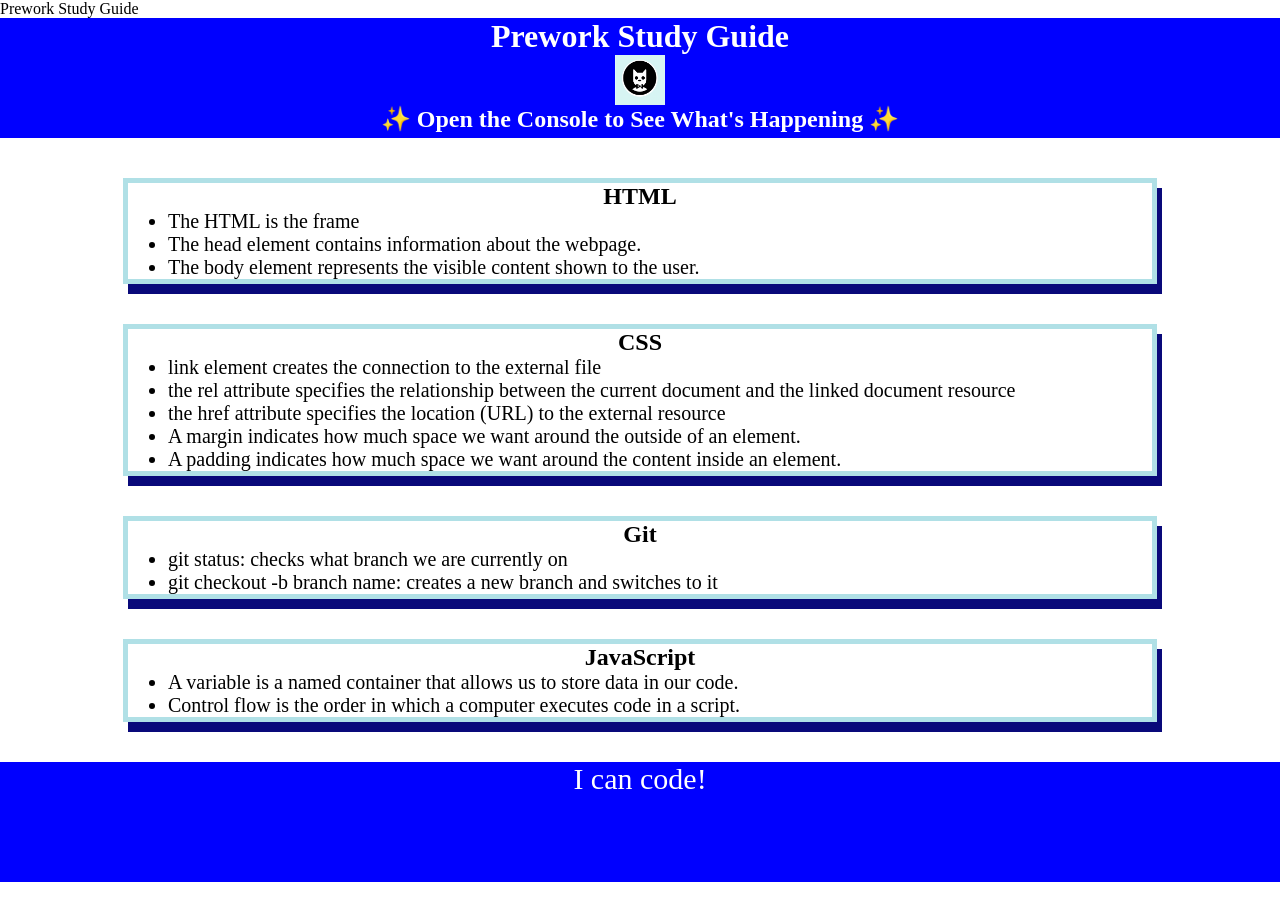
==== assets/index.html @ f6805a5a "JavaScript added to project" ====
<!DOCTYPE html>
<html lang="en">
  <head>
    <meta charset="UTF-8" />
    <meta http-equiv="X-UA-Compatible" content="IE=edge" />
    <meta name="viewport" content="width=device-width, initial-scale=1.0" />
    <link rel="stylesheet" href="style.css" 
    <title>Prework Study Guide</title>
  </head>
  <body>
    <header id="top">
      <h1>Prework Study Guide</h1>
      <img src="./bowtie-cat.png" alt="Profile image of cat wearing a bow tie." />
      <h2>✨ Open the Console to See What's Happening ✨</h2>
    </header>
    <main>
      <section class="card" id="html-section">
        <h2>HTML</h2>
        <ul>
          <li>The HTML is the frame</li>
          <li>The head element contains information about the webpage.</li>
          <li>The body element represents the visible content shown to the user.</li>
        </ul>
      </section> 
      <section class="card" id="css-section">
        <h2>CSS</h2>
        <ul>
          <li>link element creates the connection to the external file</li>
          <li>the rel attribute specifies the relationship between the current document and the linked document resource</li>
          <li>the href attribute specifies the location (URL) to the external resource</li>
          <li>A margin indicates how much space we want around the outside of an element.</li>
          <li>A padding indicates how much space we want around the content inside an element.</li>
        </ul> 
      </section>
      <section class="card" id="git-section">
        <h2>Git</h2>
        <ul>
          <li>git status: checks what branch we are currently on</li>
          <li>git checkout -b branch name: creates a new branch and switches to it</li>
        </ul>
      </section>
      <section class="card" id="javascript-section">
        <h2>JavaScript</h2>
        <ul>
          <li>A variable is a named container that allows us to store data in our code.</li>
          <li>Control flow is the order in which a computer executes code in a script.</li>
        </ul> 
      </section>

    </main>

    <footer>
      <p>I can code!</p>
    </footer>
    <script src="./script.js"></script>
  </body>
</html>
---- assets/style.css ----
* {
    margin: 0;
    padding: 0;
}
header,
footer {
    width: 100%;
    height: 120px;
    background-color: blue;
    color: white;
}
h1,
h2 {
    text-align: center;
}
img {
    display: block;
    height: 50px;
    width: 50px;
    margin-left: auto;
    margin-right: auto;
}
ul {
    padding-left: 40px;
    font-size: 20px;
}
p {
    text-align: center;
    font-size: 30px;
  }
  .card {
    width: 80%;
    margin: 40px auto;
    border: 5px solid powderblue;
    box-shadow: 5px 10px #09097a;
  }
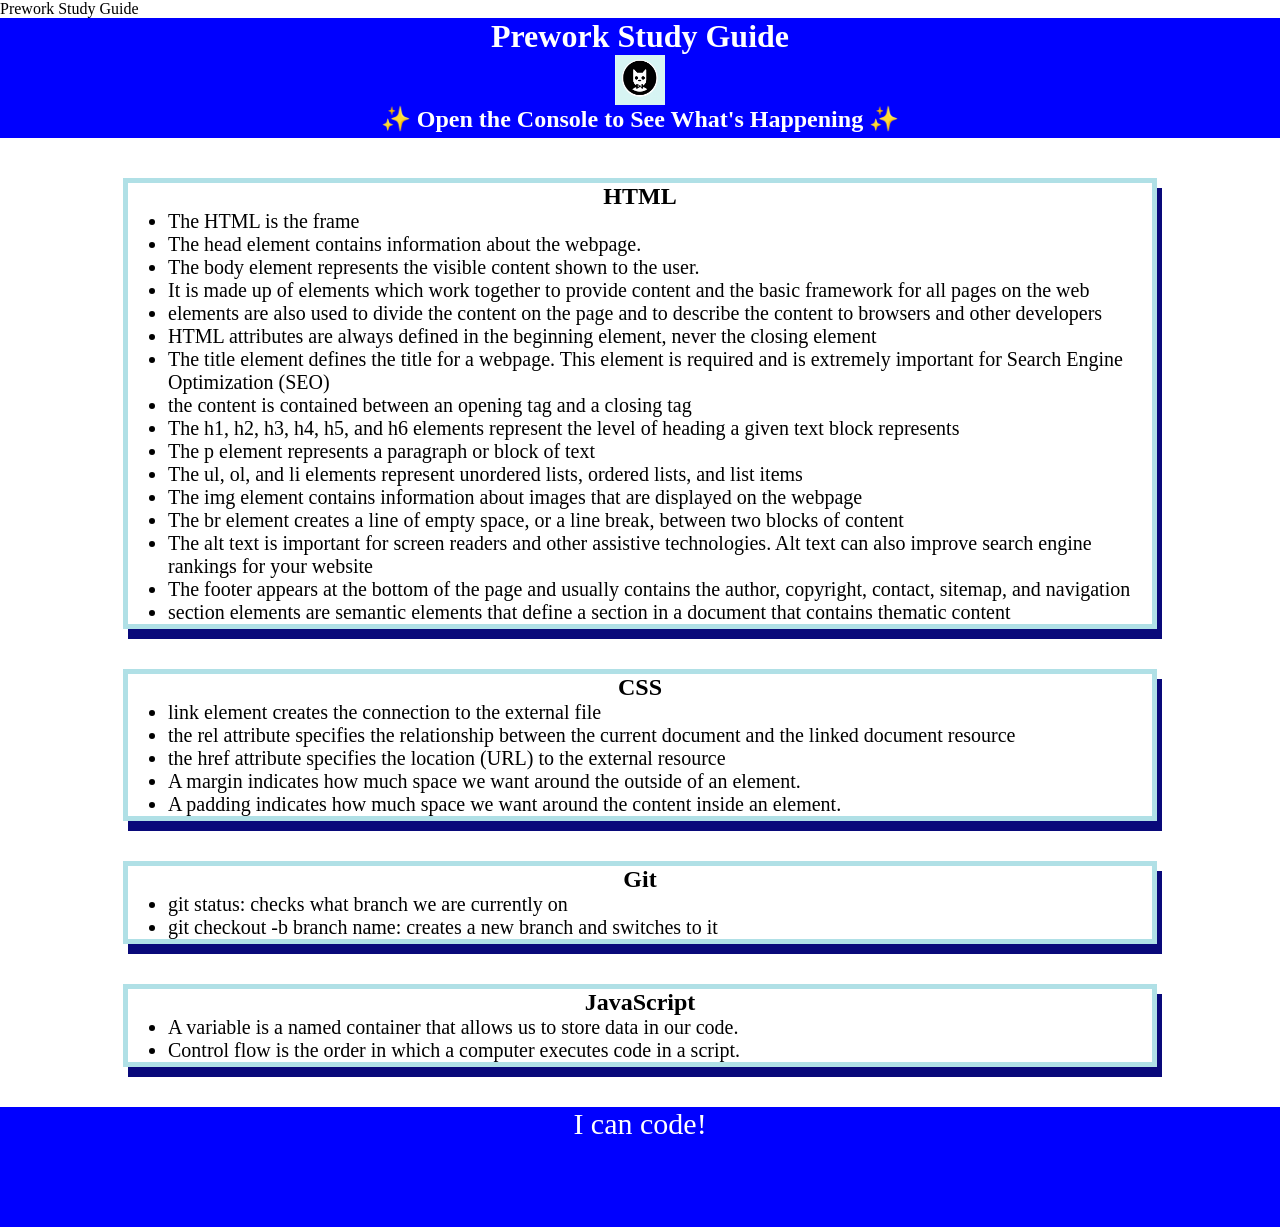
==== commit b121d68d: "added code to HTML file" ====
--- a/assets/index.html
+++ b/assets/index.html
@@ -20,7 +20,21 @@
           <li>The HTML is the frame</li>
           <li>The head element contains information about the webpage.</li>
           <li>The body element represents the visible content shown to the user.</li>
-        </ul>
+          <li>It is made up of elements which work together to provide content and the basic framework for all pages on the web</li>
+          <li>elements are also used to divide the content on the page and to describe the content to browsers and other developers</li>
+          <li>HTML attributes are always defined in the beginning element, never the closing element</li>
+          <li>The title element defines the title for a webpage. This element is required and is extremely important for Search Engine Optimization (SEO)</li>
+          <li>the content is contained between an opening tag and a closing tag</li>
+          <li>The h1, h2, h3, h4, h5, and h6 elements represent the level of heading a given text block represents</li>
+          <li>The p element represents a paragraph or block of text</li>
+          <li>The ul, ol, and li elements represent unordered lists, ordered lists, and list items</li>
+          <li>The img element contains information about images that are displayed on the webpage</li>
+          <li>The br element creates a line of empty space, or a line break, between two blocks of content</li>
+          <li>The alt text is important for screen readers and other assistive technologies. Alt text can also improve search engine rankings for your website</li>
+          <li>The footer appears at the bottom of the page and usually contains the author, copyright, contact, sitemap, and navigation</li>
+          <li>section elements are semantic elements that define a section in a document that contains thematic content</li>
+          
+      </ul>
       </section> 
       <section class="card" id="css-section">
         <h2>CSS</h2>
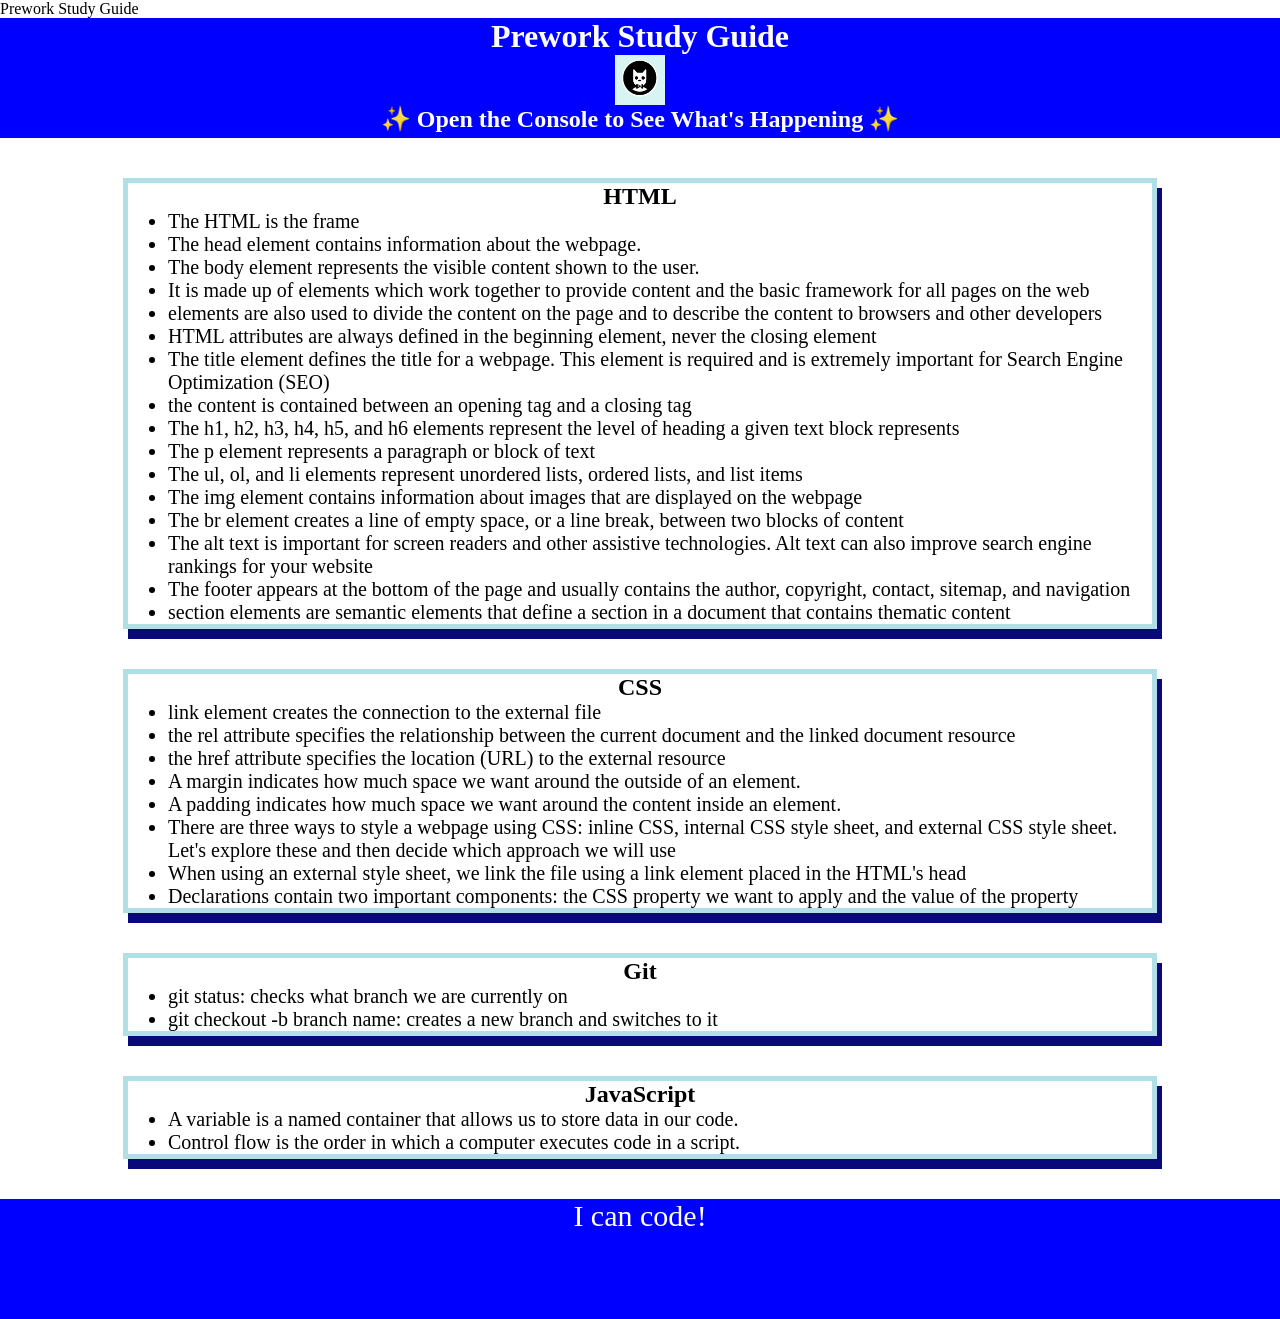
==== commit bb905721: "added notes to project in CSS section" ====
--- a/assets/index.html
+++ b/assets/index.html
@@ -33,7 +33,7 @@
           <li>The alt text is important for screen readers and other assistive technologies. Alt text can also improve search engine rankings for your website</li>
           <li>The footer appears at the bottom of the page and usually contains the author, copyright, contact, sitemap, and navigation</li>
           <li>section elements are semantic elements that define a section in a document that contains thematic content</li>
-          
+
       </ul>
       </section> 
       <section class="card" id="css-section">
@@ -44,6 +44,10 @@
           <li>the href attribute specifies the location (URL) to the external resource</li>
           <li>A margin indicates how much space we want around the outside of an element.</li>
           <li>A padding indicates how much space we want around the content inside an element.</li>
+          <li>There are three ways to style a webpage using CSS: inline CSS, internal CSS style sheet, and external CSS style sheet. Let's explore these and then decide which approach we will use</li>
+          <li>When using an external style sheet, we link the file using a link element placed in the HTML's head </li>
+          <li>Declarations contain two important components: the CSS property we want to apply and the value of the property</li>
+          
         </ul> 
       </section>
       <section class="card" id="git-section">
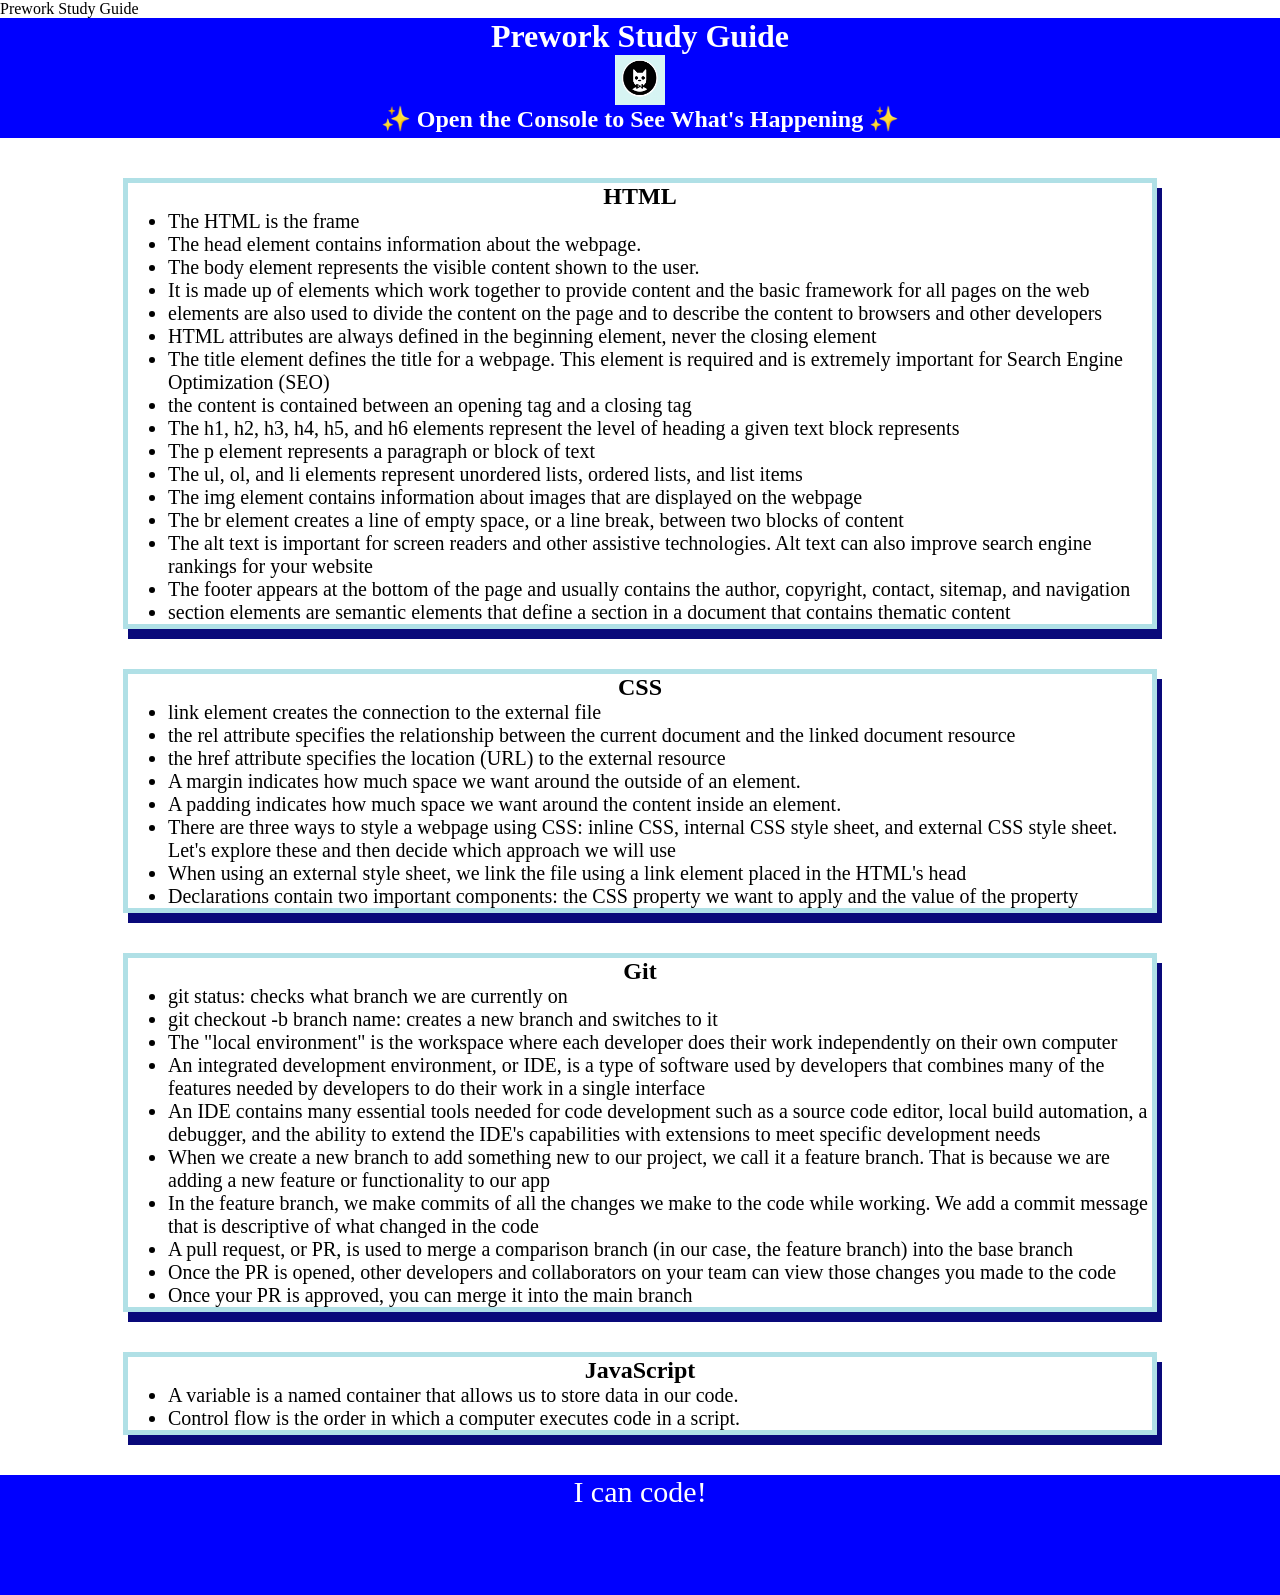
==== commit c1d11018: "add more notes to Git section" ====
--- a/assets/index.html
+++ b/assets/index.html
@@ -47,7 +47,7 @@
           <li>There are three ways to style a webpage using CSS: inline CSS, internal CSS style sheet, and external CSS style sheet. Let's explore these and then decide which approach we will use</li>
           <li>When using an external style sheet, we link the file using a link element placed in the HTML's head </li>
           <li>Declarations contain two important components: the CSS property we want to apply and the value of the property</li>
-          
+
         </ul> 
       </section>
       <section class="card" id="git-section">
@@ -55,6 +55,14 @@
         <ul>
           <li>git status: checks what branch we are currently on</li>
           <li>git checkout -b branch name: creates a new branch and switches to it</li>
+          <li>The "local environment" is the workspace where each developer does their work independently on their own computer</li>
+          <li>An integrated development environment, or IDE, is a type of software used by developers that combines many of the features needed by developers to do their work in a single interface</li>
+          <li>An IDE contains many essential tools needed for code development such as a source code editor, local build automation, a debugger, and the ability to extend the IDE's capabilities with extensions to meet specific development needs</li>
+          <li>When we create a new branch to add something new to our project, we call it a feature branch. That is because we are adding a new feature or functionality to our app</li>
+          <li>In the feature branch, we make commits of all the changes we make to the code while working. We add a commit message that is descriptive of what changed in the code</li>
+          <li>A pull request, or PR, is used to merge a comparison branch (in our case, the feature branch) into the base branch</li>
+          <li>Once the PR is opened, other developers and collaborators on your team can view those changes you made to the code</li>
+          <li>Once your PR is approved, you can merge it into the main branch</li>
         </ul>
       </section>
       <section class="card" id="javascript-section">
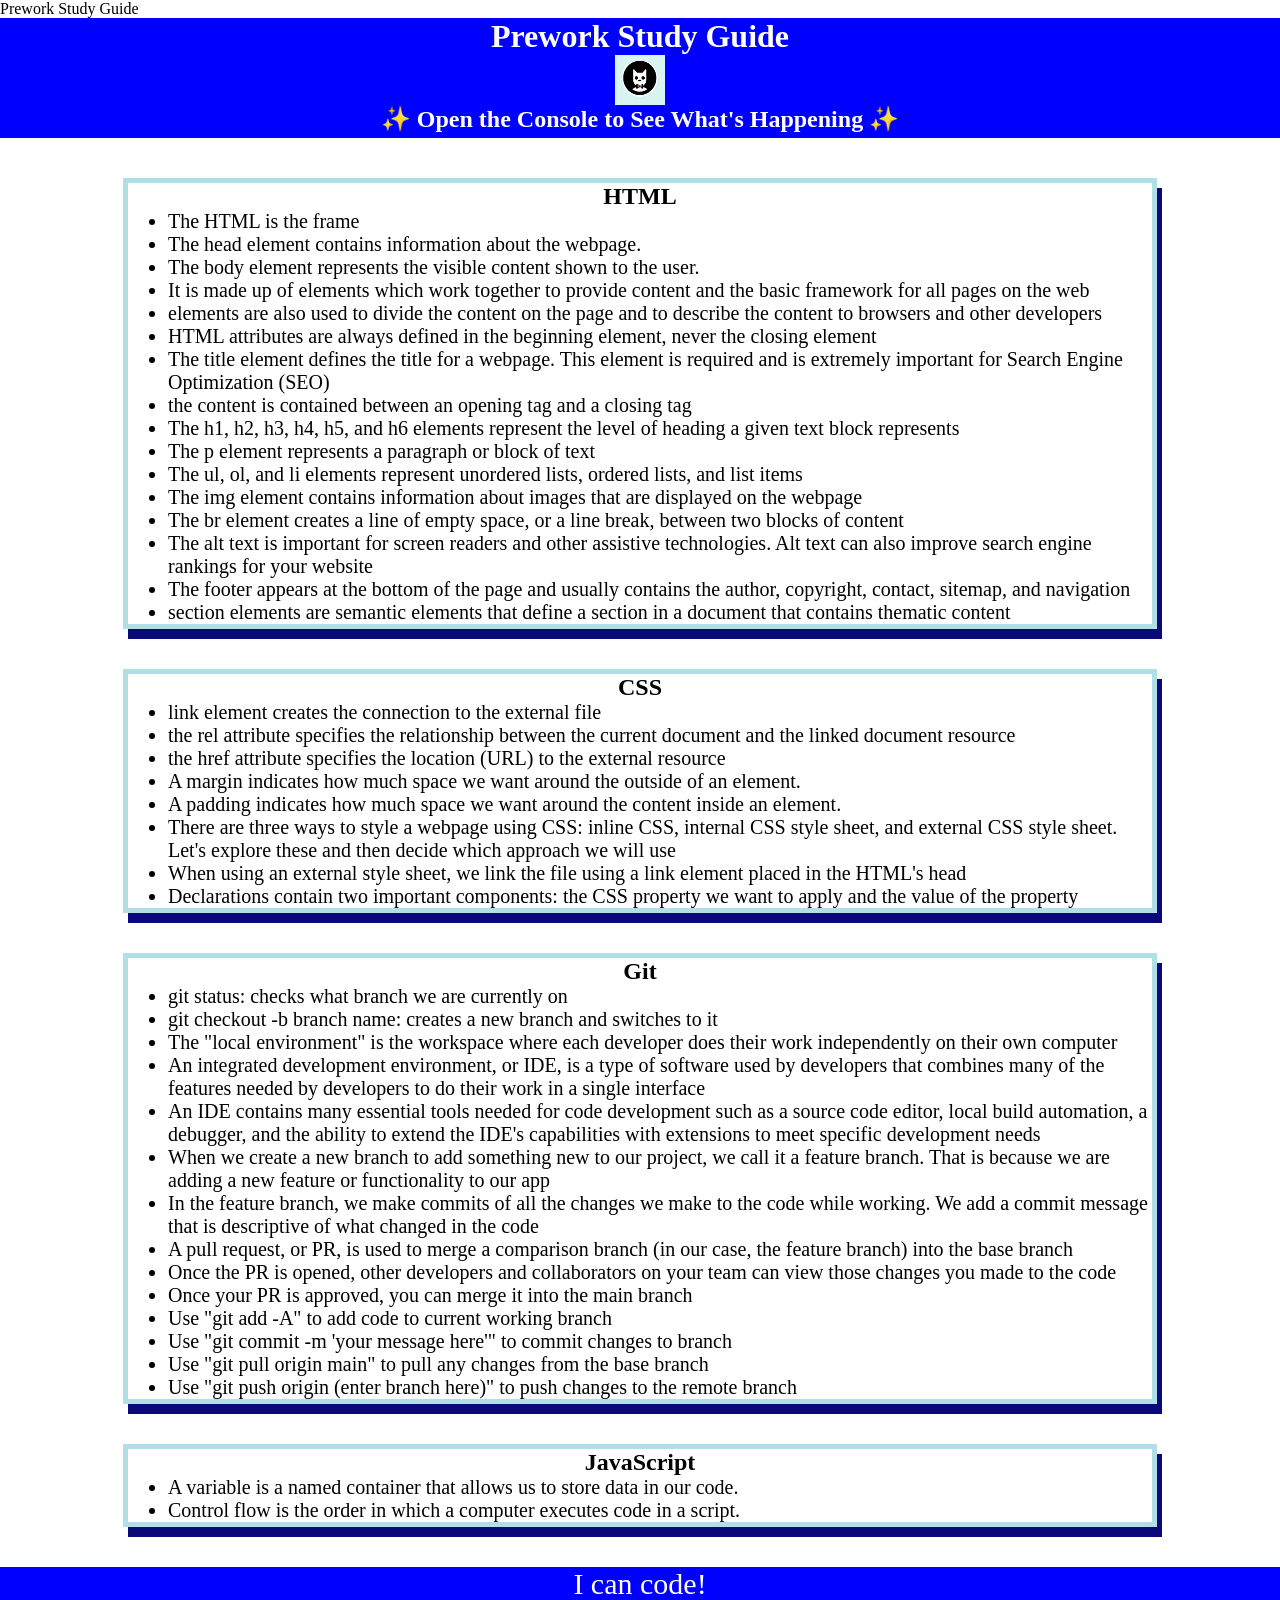
==== commit 316183eb: "added more notes to Git section of project" ====
--- a/assets/index.html
+++ b/assets/index.html
@@ -63,6 +63,10 @@
           <li>A pull request, or PR, is used to merge a comparison branch (in our case, the feature branch) into the base branch</li>
           <li>Once the PR is opened, other developers and collaborators on your team can view those changes you made to the code</li>
           <li>Once your PR is approved, you can merge it into the main branch</li>
+          <li>Use "git add -A" to add code to current working branch</li>
+          <li>Use "git commit -m 'your message here'" to commit changes to branch</li>
+          <li>Use "git pull origin main" to pull any changes from the base branch</li>
+          <li>Use "git push origin (enter branch here)" to push changes to the remote branch</li>
         </ul>
       </section>
       <section class="card" id="javascript-section">
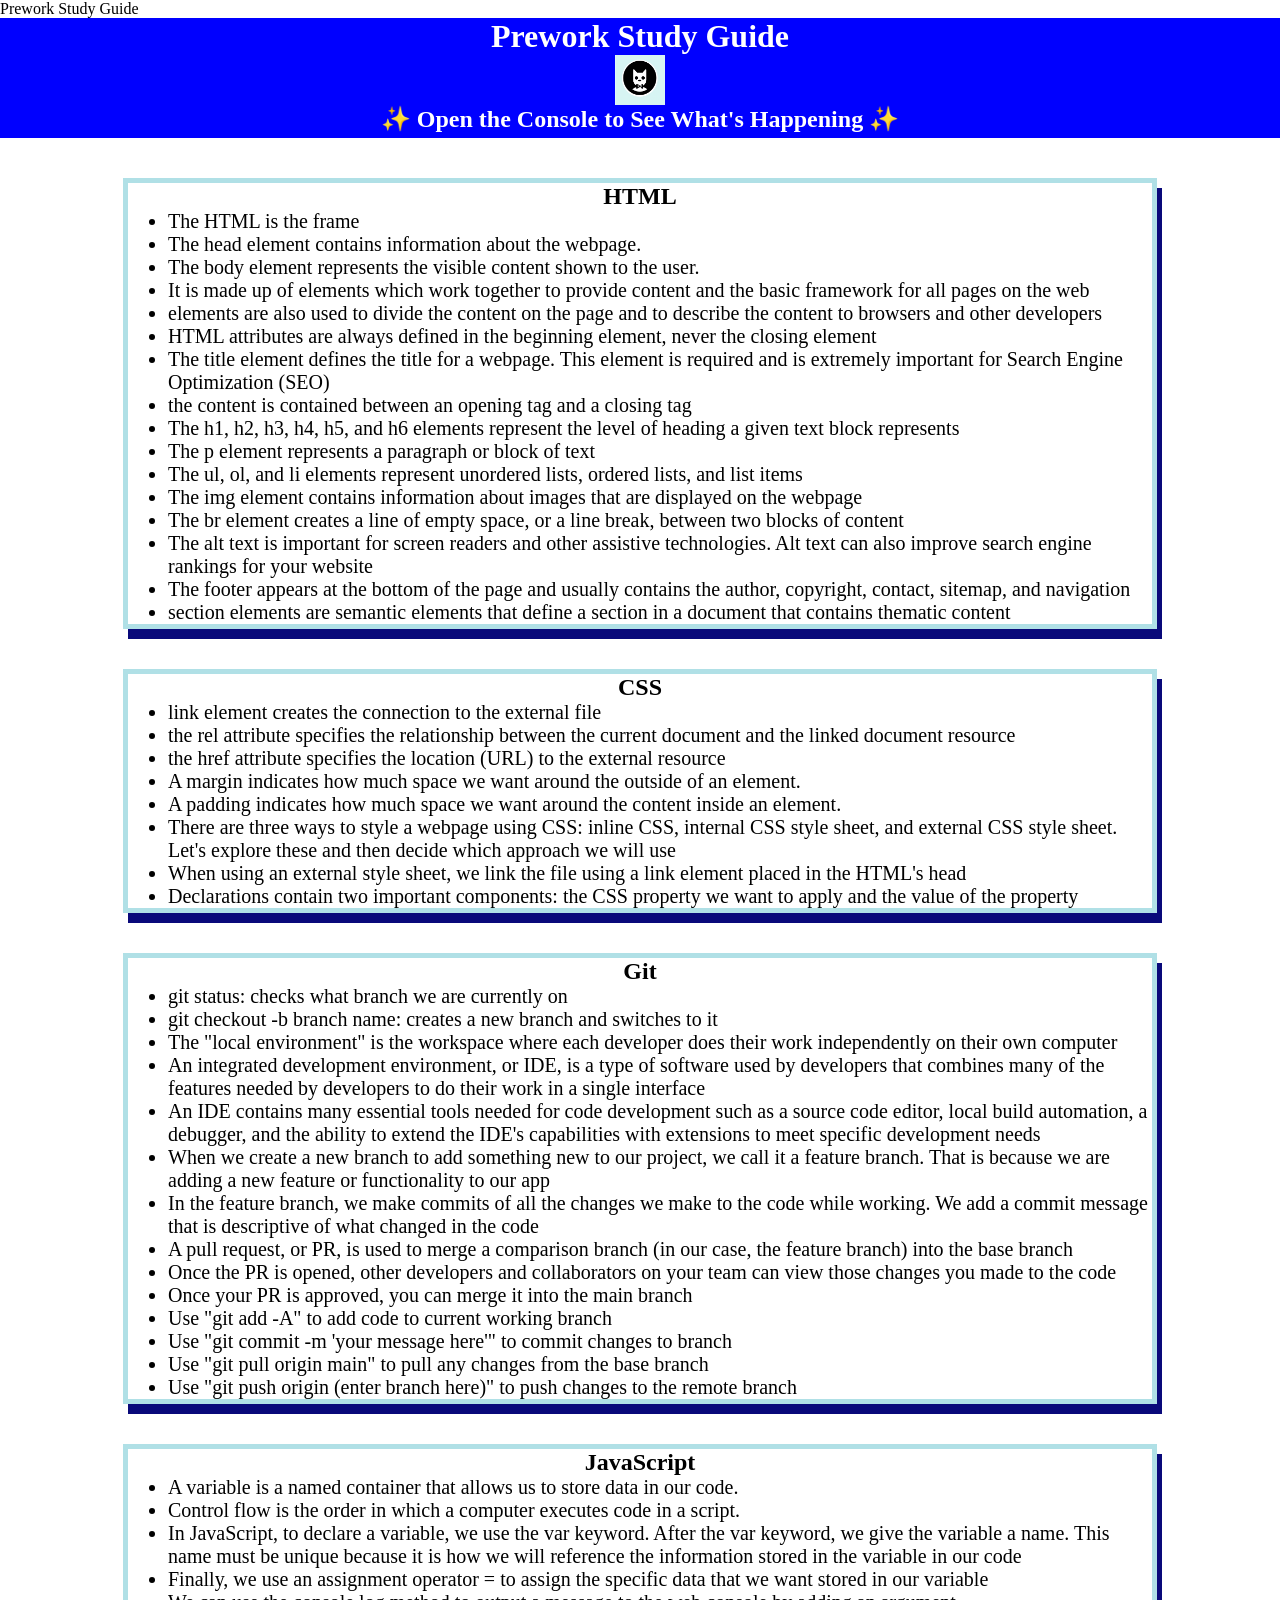
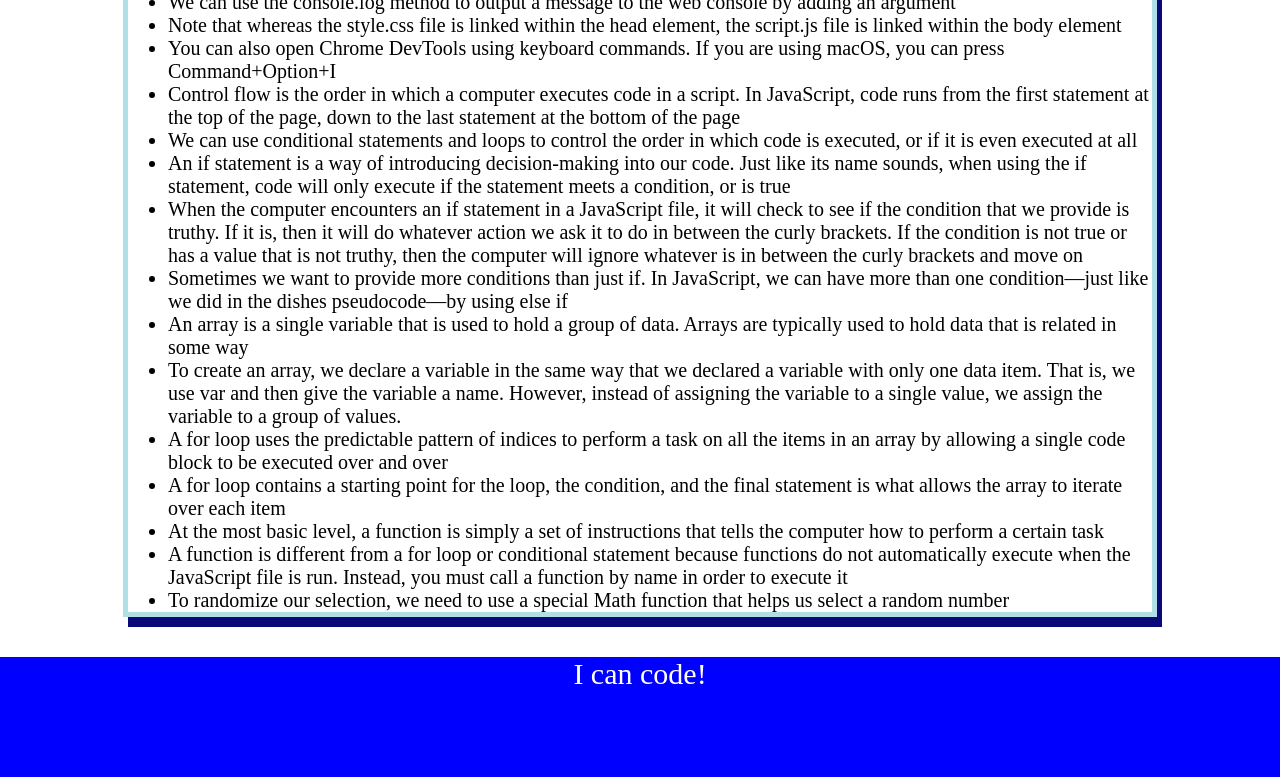
==== commit 36a0a7ee: "added notes to JavaScript section of project" ====
--- a/assets/index.html
+++ b/assets/index.html
@@ -74,6 +74,24 @@
         <ul>
           <li>A variable is a named container that allows us to store data in our code.</li>
           <li>Control flow is the order in which a computer executes code in a script.</li>
+          <li>In JavaScript, to declare a variable, we use the var keyword. After the var keyword, we give the variable a name. This name must be unique because it is how we will reference the information stored in the variable in our code</li>
+          <li>Finally, we use an assignment operator = to assign the specific data that we want stored in our variable</li>
+          <li>We can use the console.log method to output a message to the web console by adding an argument</li>
+          <li>Note that whereas the style.css file is linked within the head element, the script.js file is linked within the body element</li>
+          <li>You can also open Chrome DevTools using keyboard commands. If you are using macOS, you can press Command+Option+I</li>
+          <li>Control flow is the order in which a computer executes code in a script. In JavaScript, code runs from the first statement at the top of the page, down to the last statement at the bottom of the page</li>
+          <li>We can use conditional statements and loops to control the order in which code is executed, or if it is even executed at all</li>
+          <li>An if statement is a way of introducing decision-making into our code. Just like its name sounds, when using the if statement, code will only execute if the statement meets a condition, or is true</li>
+          <li>When the computer encounters an if statement in a JavaScript file, it will check to see if the condition that we provide is truthy. If it is, then it will do whatever action we ask it to do in between the curly brackets. If the condition is not true or has a value that is not truthy, then the computer will ignore whatever is in between the curly brackets and move on</li>
+          <li>Sometimes we want to provide more conditions than just if. In JavaScript, we can have more than one condition—just like we did in the dishes pseudocode—by using else if</li>
+          <li>An array is a single variable that is used to hold a group of data. Arrays are typically used to hold data that is related in some way</li>
+          <li>To create an array, we declare a variable in the same way that we declared a variable with only one data item. That is, we use var and then give the variable a name. However, instead of assigning the variable to a single value, we assign the variable to a group of values.</li>
+          <li>A for loop uses the predictable pattern of indices to perform a task on all the items in an array by allowing a single code block to be executed over and over</li>
+          <li>A for loop contains a starting point for the loop, the condition, and the final statement is what allows the array to iterate over each item </li>
+          <li>At the most basic level, a function is simply a set of instructions that tells the computer how to perform a certain task</li>
+          <li>A function is different from a for loop or conditional statement because functions do not automatically execute when the JavaScript file is run. Instead, you must call a function by name in order to execute it</li>
+          <li>To randomize our selection, we need to use a special Math function that helps us select a random number</li>
+          
         </ul> 
       </section>
 
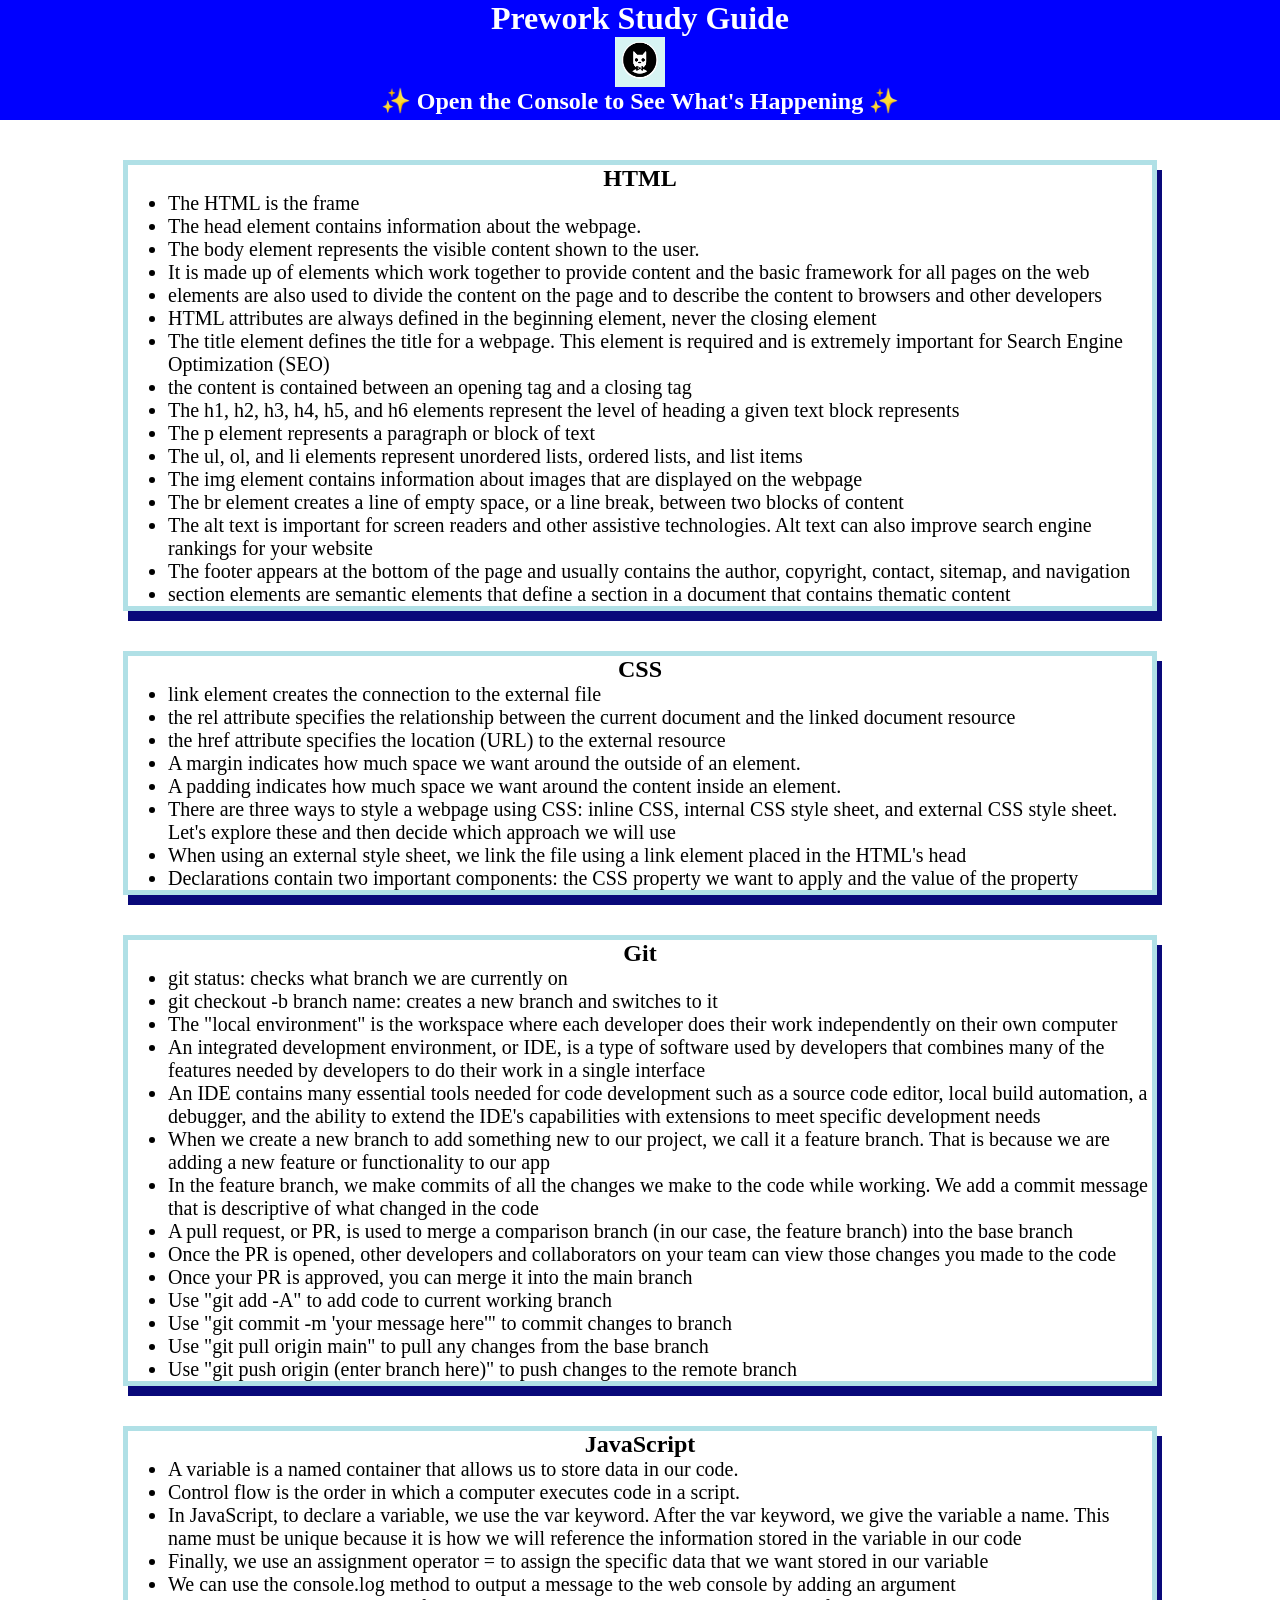
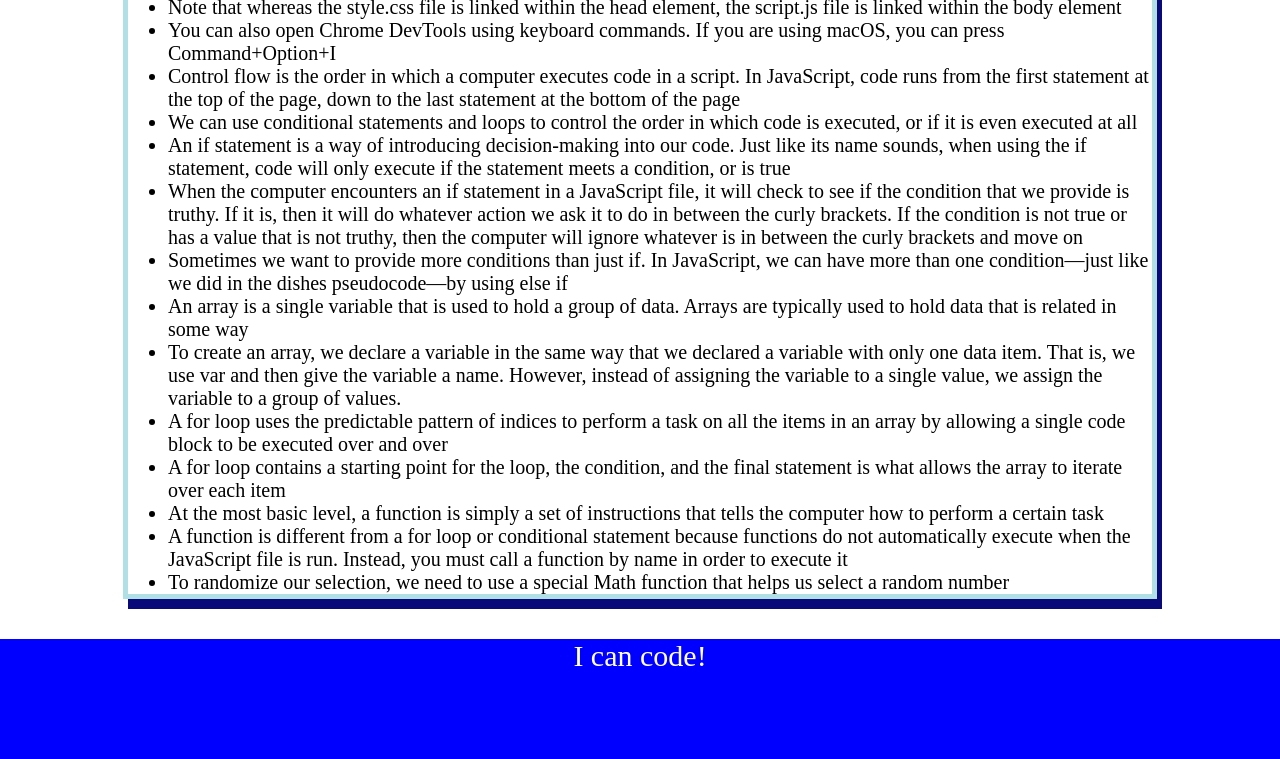
==== commit 7393cc9c: "fixed title" ====
--- a/assets/index.html
+++ b/assets/index.html
@@ -4,8 +4,7 @@
     <meta charset="UTF-8" />
     <meta http-equiv="X-UA-Compatible" content="IE=edge" />
     <meta name="viewport" content="width=device-width, initial-scale=1.0" />
-    <link rel="stylesheet" href="style.css" 
-    <title>Prework Study Guide</title>
+    <link rel="stylesheet" href="style.css"  
   </head>
   <body>
     <header id="top">
@@ -91,7 +90,7 @@
           <li>At the most basic level, a function is simply a set of instructions that tells the computer how to perform a certain task</li>
           <li>A function is different from a for loop or conditional statement because functions do not automatically execute when the JavaScript file is run. Instead, you must call a function by name in order to execute it</li>
           <li>To randomize our selection, we need to use a special Math function that helps us select a random number</li>
-          
+
         </ul> 
       </section>
 
